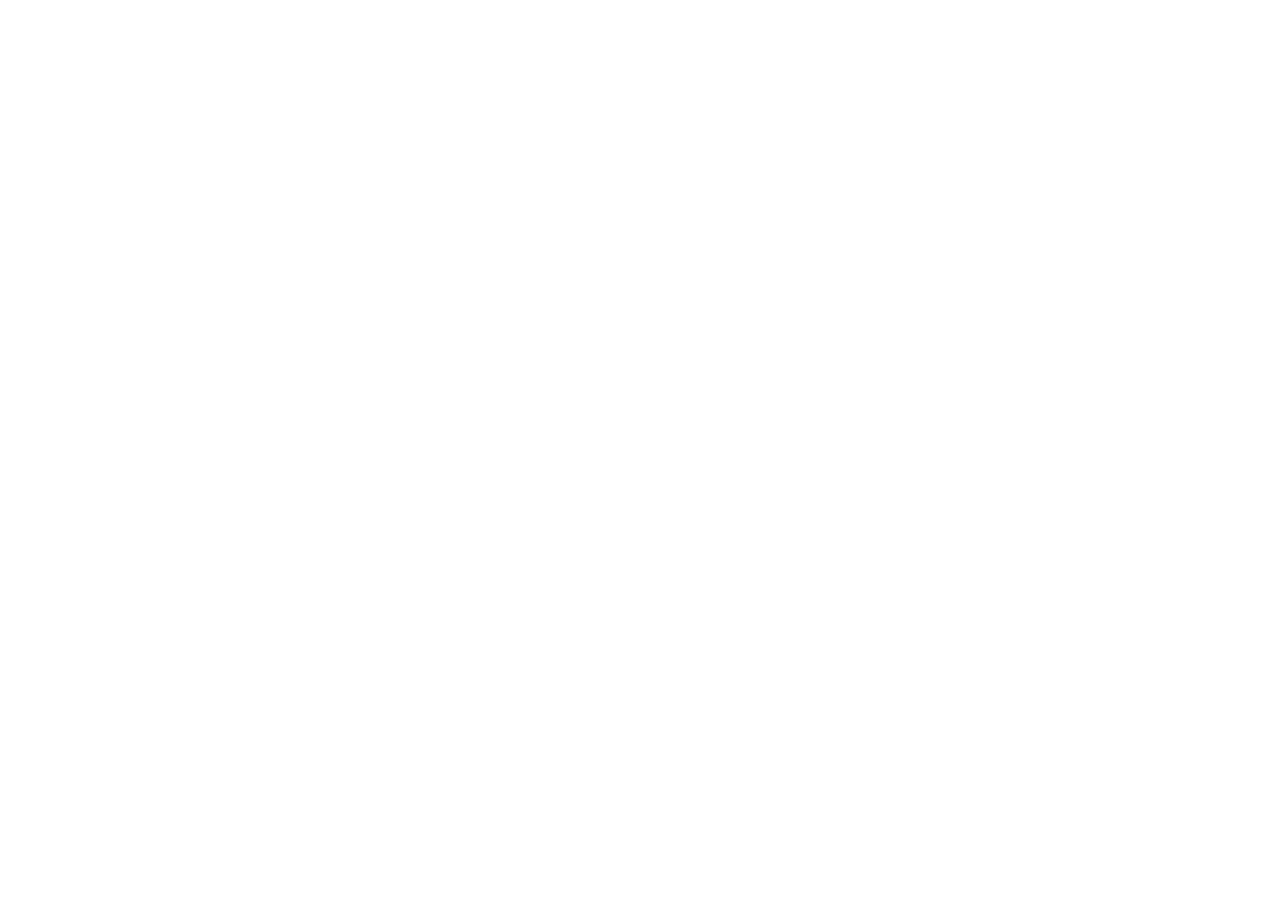
==== enyo/index.html @ 596e77a1 "xwtweak accelerometor complete" ====
<!doctype html>
<html>
<head>
	<title>xwdict</title>
	<script src="/usr/palm/frameworks/enyo/0.10/framework/enyo.js" type="text/javascript"></script>
</head>
<body>
<script type="text/javascript">
	var xwtweakApp = new XwTweakApp().renderInto(document.body);
</script>
</body>
</html>
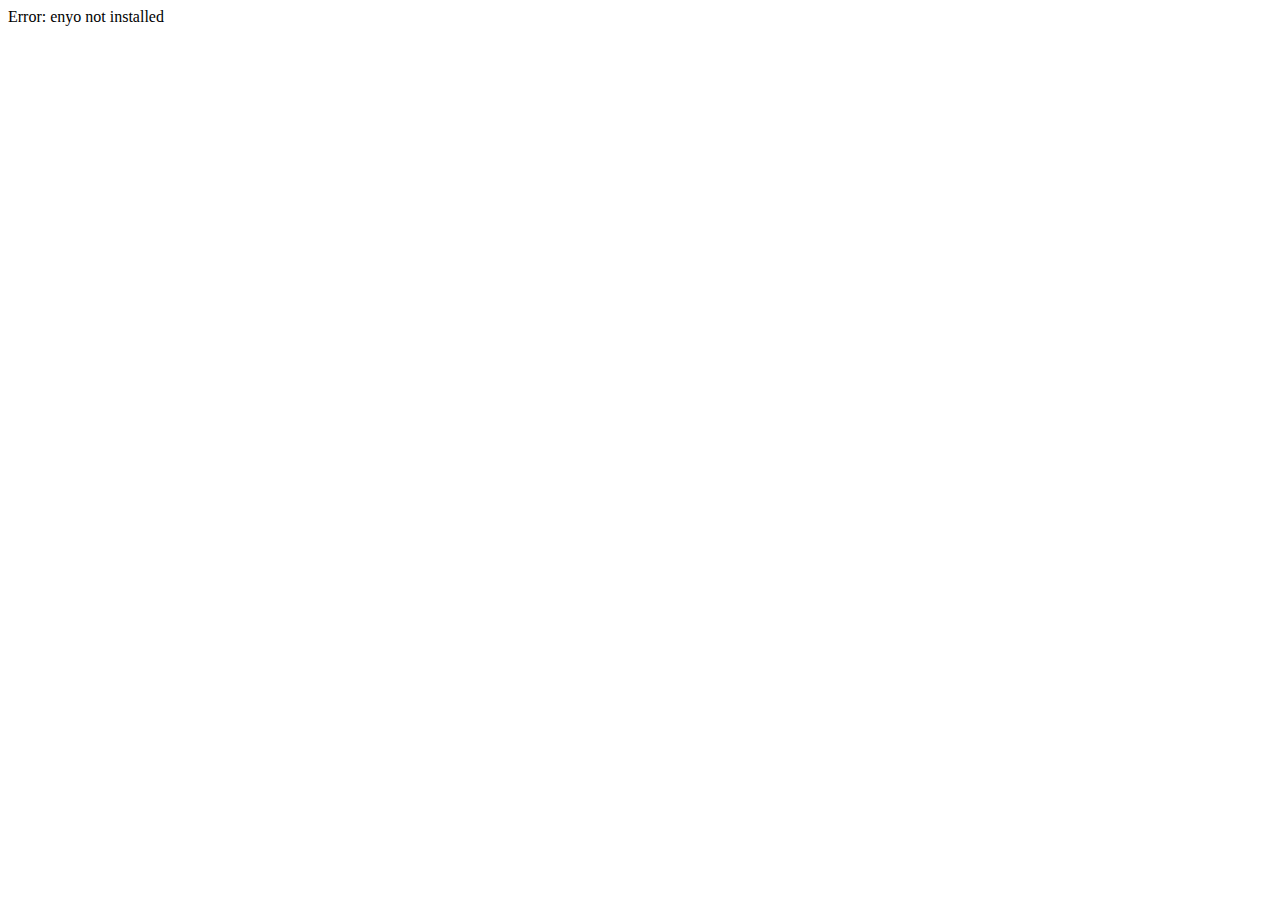
==== commit 985883a0: "检查enyo 是否已安装" ====
--- a/enyo/index.html
+++ b/enyo/index.html
@@ -6,7 +6,11 @@
 </head>
 <body>
 <script type="text/javascript">
-	var xwtweakApp = new XwTweakApp().renderInto(document.body);
+    try {
+        var xwtweakApp = new XwTweakApp().renderInto(document.body);
+    } catch (e) {
+        document.write("Error: enyo not installed");
+    }
 </script>
 </body>
 </html>
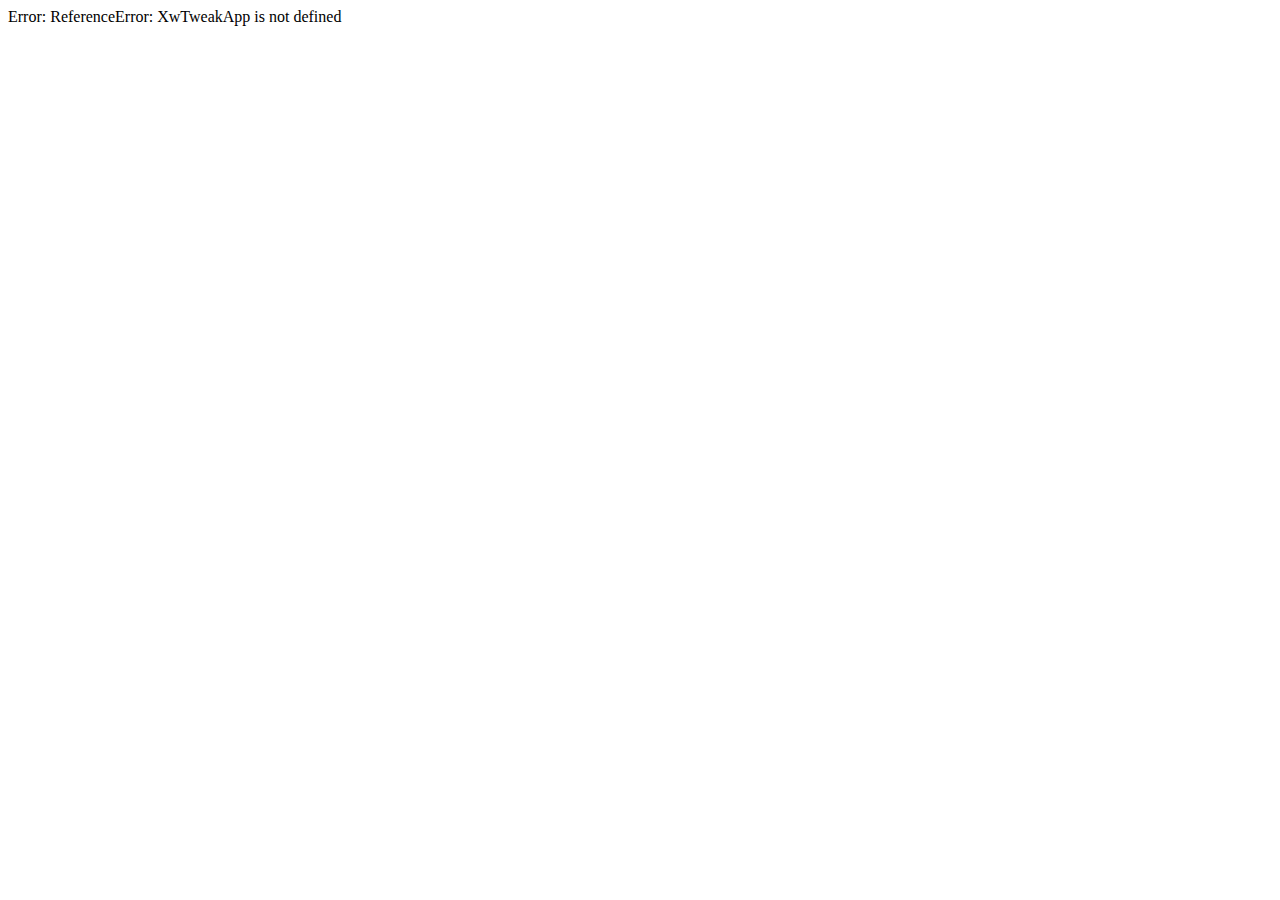
==== commit c449ee81: "add service api" ====
--- a/enyo/index.html
+++ b/enyo/index.html
@@ -1,15 +1,15 @@
 <!doctype html>
 <html>
 <head>
-	<title>xwdict</title>
-	<script src="/usr/palm/frameworks/enyo/0.10/framework/enyo.js" type="text/javascript"></script>
+<title>xwtweak</title>
+<script src="/usr/palm/frameworks/enyo/0.10/framework/enyo.js" type="text/javascript"></script>
 </head>
 <body>
 <script type="text/javascript">
     try {
         var xwtweakApp = new XwTweakApp().renderInto(document.body);
     } catch (e) {
-        document.write("Error: enyo not installed");
+        document.write("Error: " + e);
     }
 </script>
 </body>
